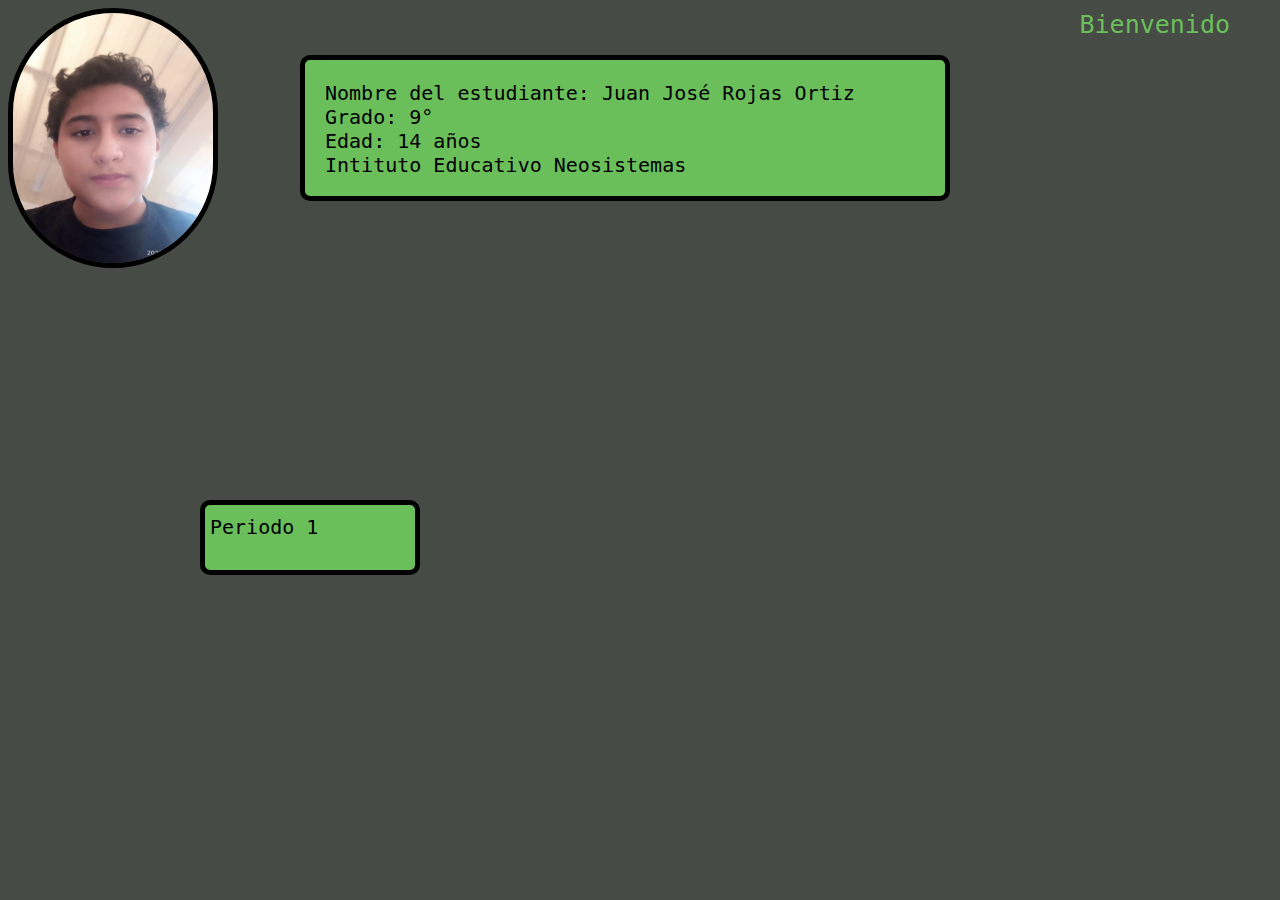
==== index.html @ 01e3a146 "Add files via upload" ====
<!DOCTYPE html>
<html>
<head>
	<link rel="stylesheet" href="Estilos/estilos.css">
	<title>Proyecto entrega de tareas</title>
</head>
<body>
	<div class="Inicio">Bienvenido</div>


	<div class="Descripcion">
		
		<p>Nombre del estudiante:    Juan José Rojas Ortiz <br> Grado:    9° <br> Edad:    14 años <br> Intituto Educativo Neosistemas</p>

	</div>
		
		<img src="Fotos/fotico.jpg" alt="" class="Lindo">

		<div class="Boton1"><a href=""></a></div>
		<div class="Boton2"><a href=""></a></div>
		<div class="Boton3"><a href=""></a></div>
		<div class="Boton4"><a href="Periodos/periodo1.html" class="Enlaces">Periodo 1</a></div>

</body>
</html>
---- Estilos/estilos.css ----
body
{
	font-family: Andale Mono, monospace;
	background-color: #464B45;
}
.Inicio
{
	font-size: 25px;
	position: absolute;
	top: 10px;
	right: 50px;
	color: #6BBF5B;
}
.Descripcion
{
	position:absolute;
	top: 55px;
	left: 300px;
	font-size: 20px;
	background-color:#6BBF5B;
	width:600px;
	height: 125px;
	padding-left: 20px;
	padding-top: 1px;
	padding-right: 20px;
	padding-bottom:10px;
	border-radius: 10px;
	border:5px solid black;
}
.Lindo
{
	width: 200px;
	height: 250px;
	border-radius: 170px;
	border:5px solid black
}
.Boton4
{
	position: absolute;
	top: 500px;
	left: 200px;
	width: 200px;
	height: 50px;
	background-color:#6BBF5B;
	border-radius: 10px;
	border:5px solid black;
	padding: 10px 5px 5px 5px;
}
.Enlaces
{
	font-size: 20px;
	color: black;
	text-decoration: none;
}
.Boton4:hover
{
	border:5px solid white;
}
.Enlaces:hover
{
	color: white;
}
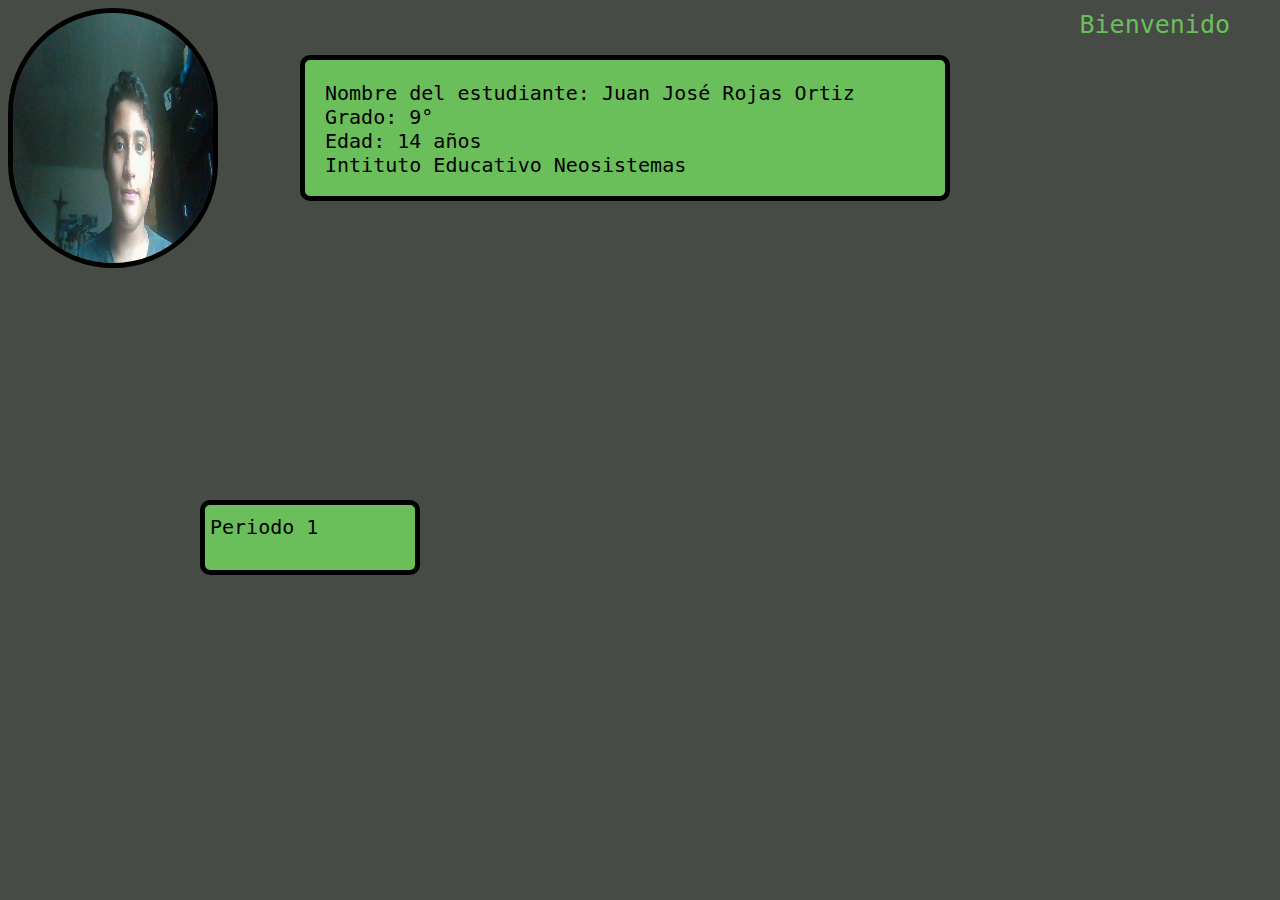
==== commit ed7f5bd5: "Update index.html" ====
--- a/index.html
+++ b/index.html
@@ -14,7 +14,7 @@
 
 	</div>
 		
-		<img src="Fotos/fotico.jpg" alt="" class="Lindo">
+		<img src="Fotos/fotico.jpg.jpg" alt="" class="Lindo">
 
 		<div class="Boton1"><a href=""></a></div>
 		<div class="Boton2"><a href=""></a></div>
@@ -22,4 +22,4 @@
 		<div class="Boton4"><a href="Periodos/periodo1.html" class="Enlaces">Periodo 1</a></div>
 
 </body>
-</html>+</html>
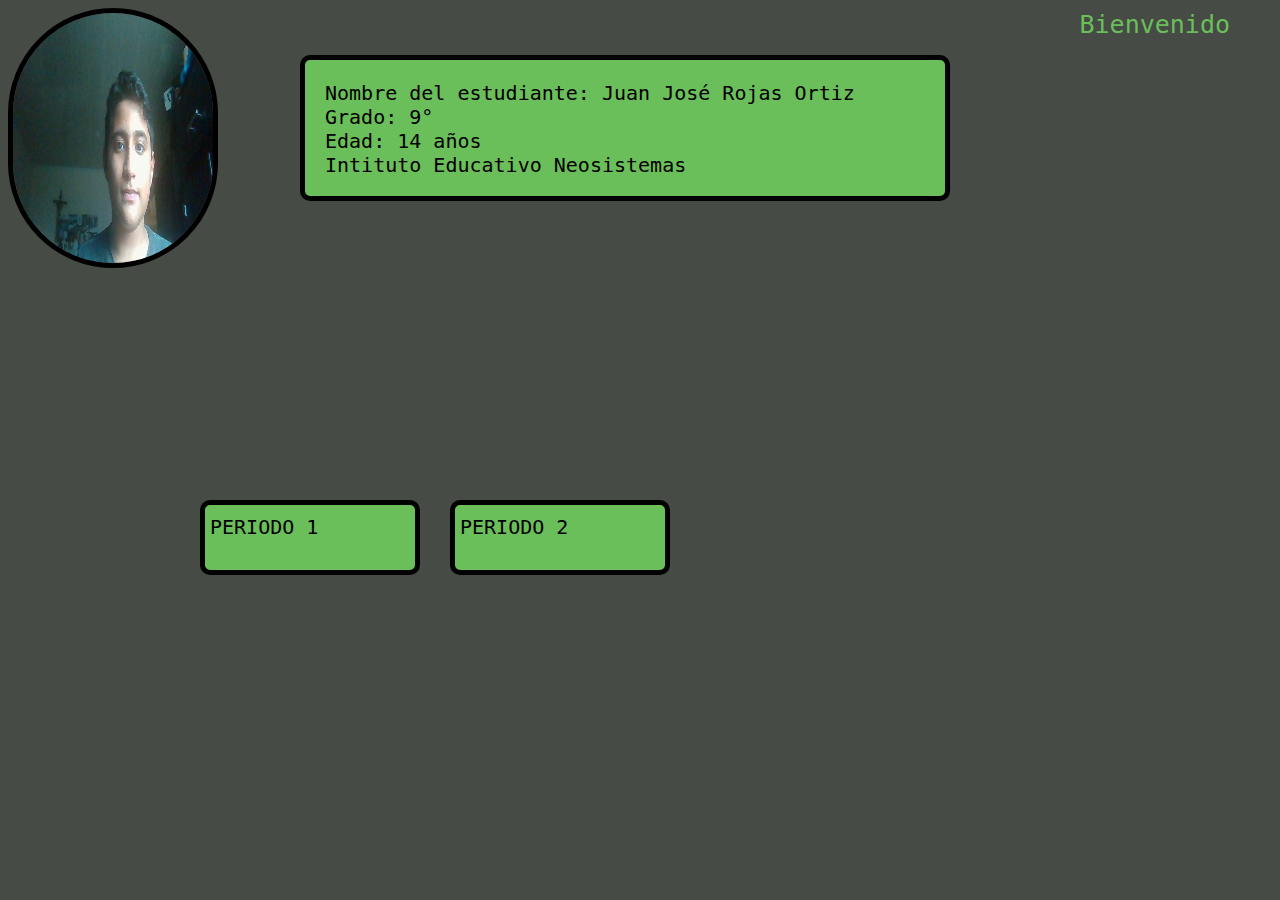
==== commit 83b553e5: "Add files via upload" ====
--- a/index.html
+++ b/index.html
@@ -18,8 +18,8 @@
 
 		<div class="Boton1"><a href=""></a></div>
 		<div class="Boton2"><a href=""></a></div>
-		<div class="Boton3"><a href=""></a></div>
-		<div class="Boton4"><a href="Periodos/periodo1.html" class="Enlaces">Periodo 1</a></div>
+		<div class="Boton3"><a href="Periodos/periodo2.html" class="pra">PERIODO 2</a></div>
+		<div class="Boton4"><a href="Periodos/periodo1.html" class="Enlaces">PERIODO 1</a></div>
 
 </body>
-</html>
+</html>--- a/Estilos/estilos.css
+++ b/Estilos/estilos.css
@@ -60,3 +60,29 @@
 {
 	color: white;
 }
+.Boton3
+{
+	position: absolute;
+	top: 500px;
+	left: 450px;
+	width: 200px;
+	height: 50px;
+	background-color:#6BBF5B;
+	border-radius: 10px;
+	border:5px solid black;
+	padding: 10px 5px 5px 5px;
+}
+.pra
+{
+	font-size: 20px;
+	color: black;
+	text-decoration: none;
+}
+.hell:hover
+{
+	border:5px solid white;
+}
+.pra:hover
+{
+	color: white;	
+}
